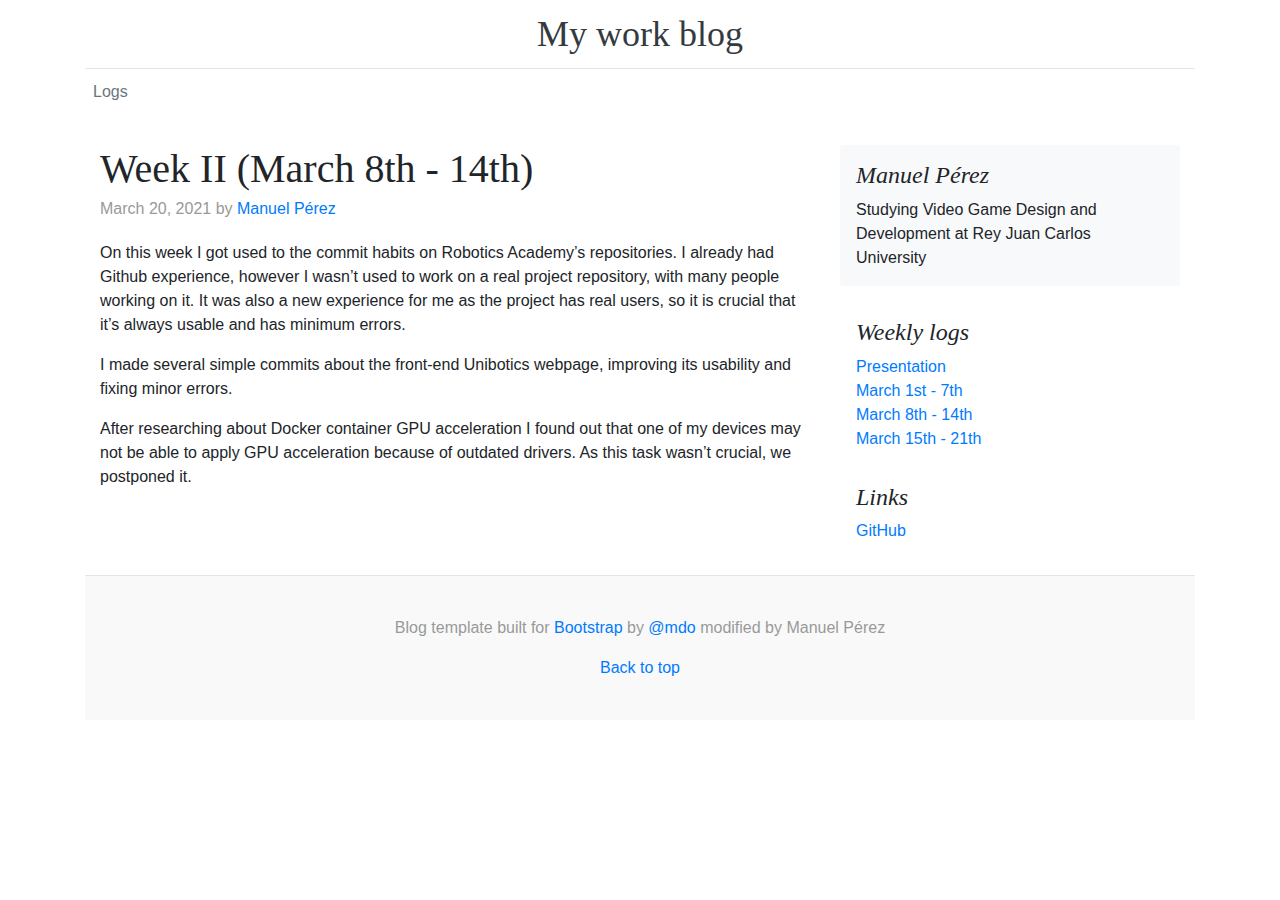
==== docs/post_2.html @ 705b3244 "Added week II and III" ====
<!doctype html>
<html lang="en">
  <head>
    <meta charset="utf-8">
    <meta name="viewport" content="width=device-width, initial-scale=1, shrink-to-fit=no">
    <meta name="description" content="My work blog">
    <meta name="author" content="Manuel">
    <link rel="icon" href="assets/logo.png">

    <title>My work blog</title>

    <link href="libraries/bootstrap.min.css" rel="stylesheet">
    <link href="blog.css" rel="stylesheet">
    <script src="libraries/jquery.js"></script>

    <script>
        $(function(){
            $('#header').load('html_base/header.html')
        });
    </script>
    <script>
        $(function(){
            $('#sidebar').load('html_base/sidebar.html')
        });
    </script>
    <script>
        $(function(){
            $('#footer').load('html_base/footer.html')
        });
    </script>
  </head>

  <body>
    <div class="container">
    
        <div id="header"></div>

        <main role="main" class="container">
        <div class="row">
            <div class="col-md-8 blog-main">

            <div class="blog-post">
                <h2 class="blog-post-title">Week II (March 8th - 14th)</h2>
                <p class="blog-post-meta">March 20, 2021 by <a href="#">Manuel Pérez</a></p>

                <p> On this week I got used to the commit habits on Robotics Academy’s repositories. I already had Github experience, however I wasn’t used to work on a real project repository, with many people working on it. It was also a new experience for me as the project has real users, so it is crucial that it’s always usable and has minimum errors.</p>
                <p> I made several simple commits about the front-end Unibotics webpage, improving its usability and fixing minor errors.</p>
                <p> After researching about Docker container GPU acceleration I found out that one of my devices may not be able to apply GPU acceleration because of outdated drivers. As this task wasn’t crucial, we postponed it.</p>
            </div>

            </div>

            <div class="col-md-4 blog-sidebar" id="sidebar"></div>

        </div>

        </main>

        <div id="footer"></div>
    </div>

    <script src="libraries/bootstrap.min.js"></script>
  </body>
</html>
---- docs/blog.css ----
.blog-header {
  line-height: 1;
  border-bottom: 1px solid #e5e5e5;
}

.blog-header-logo {
  font-family: "Sans-serif", serif;
  font-size: 2.25rem;
}

.blog-header-logo:hover {
  text-decoration: none;
}

h1, h2, h3, h4, h5, h6 {
  font-family: "Sans-serif", serif;
}

.display-4 {
  font-size: 2.5rem;
}
@media (min-width: 768px) {
  .display-4 {
    font-size: 3rem;
  }
}

.nav-scroller {
  position: relative;
  z-index: 2;
  height: 2.75rem;
  overflow-y: hidden;
}

.nav-scroller .nav {
  display: -webkit-box;
  display: -ms-flexbox;
  display: flex;
  -ms-flex-wrap: nowrap;
  flex-wrap: nowrap;
  padding-bottom: 1rem;
  margin-top: -1px;
  overflow-x: auto;
  text-align: center;
  white-space: nowrap;
  -webkit-overflow-scrolling: touch;
}

.nav-scroller .nav-link {
  padding-top: .75rem;
  padding-bottom: .75rem;
  font-size: .875rem;
}

.card-img-right {
  height: 100%;
  border-radius: 0 3px 3px 0;
}

.flex-auto {
  -ms-flex: 0 0 auto;
  -webkit-box-flex: 0;
  flex: 0 0 auto;
}

.h-250 { height: 250px; }
@media (min-width: 768px) {
  .h-md-250 { height: 250px; }
}

.border-top { border-top: 1px solid #e5e5e5; }
.border-bottom { border-bottom: 1px solid #e5e5e5; }

.box-shadow { box-shadow: 0 .25rem .75rem rgba(0, 0, 0, .05); }

/*
 * Blog name and description
 */
.blog-title {
  margin-bottom: 0;
  font-size: 2rem;
  font-weight: 400;
}
.blog-description {
  font-size: 1.1rem;
  color: #999;
}

@media (min-width: 40em) {
  .blog-title {
    font-size: 3.5rem;
  }
}

/* Pagination */
.blog-pagination {
  margin-bottom: 4rem;
}
.blog-pagination > .btn {
  border-radius: 2rem;
}

/*
 * Blog posts
 */
.blog-post {
  margin-bottom: 4rem;
}
.blog-post-title {
  margin-bottom: .25rem;
  font-size: 2.5rem;
}
.blog-post-meta {
  margin-bottom: 1.25rem;
  color: #999;
}

/*
 * Footer
 */
.blog-footer {
  padding: 2.5rem 0;
  color: #999;
  text-align: center;
  background-color: #f9f9f9;
  border-top: .05rem solid #e5e5e5;
}
.blog-footer p:last-child {
  margin-bottom: 0;
}
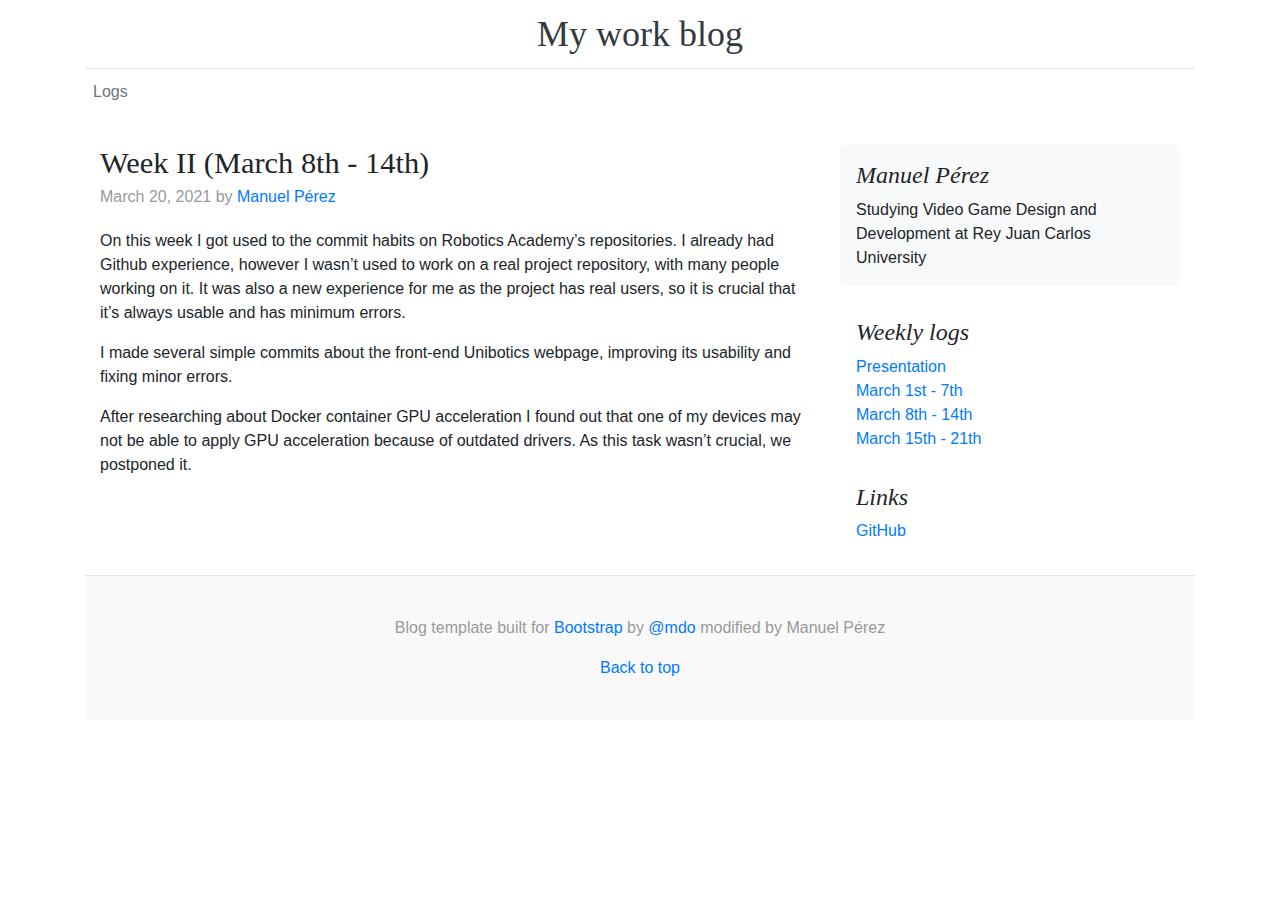
==== commit 73a7dae1: "Fixed wrong css link on posts 2, 3 & added gh-pages link on README" ====
--- a/docs/post_2.html
+++ b/docs/post_2.html
@@ -10,7 +10,7 @@
     <title>My work blog</title>
 
     <link href="libraries/bootstrap.min.css" rel="stylesheet">
-    <link href="blog.css" rel="stylesheet">
+    <link href="css/blog.css" rel="stylesheet">
     <script src="libraries/jquery.js"></script>
 
     <script>
--- a/docs/css/blog.css
+++ b/docs/css/blog.css
@@ -0,0 +1,130 @@
+.blog-header {
+  line-height: 1;
+  border-bottom: 1px solid #e5e5e5;
+}
+
+.blog-header-logo {
+  font-family: "Sans-serif", serif;
+  font-size: 2.25rem;
+}
+
+.blog-header-logo:hover {
+  text-decoration: none;
+}
+
+h1, h2, h3, h4, h5, h6 {
+  font-family: "Sans-serif", serif;
+}
+
+.display-4 {
+  font-size: 2.5rem;
+}
+@media (min-width: 768px) {
+  .display-4 {
+    font-size: 3rem;
+  }
+}
+
+.nav-scroller {
+  position: relative;
+  z-index: 2;
+  height: 2.75rem;
+  overflow-y: hidden;
+}
+
+.nav-scroller .nav {
+  display: -webkit-box;
+  display: -ms-flexbox;
+  display: flex;
+  -ms-flex-wrap: nowrap;
+  flex-wrap: nowrap;
+  padding-bottom: 1rem;
+  margin-top: -1px;
+  overflow-x: auto;
+  text-align: center;
+  white-space: nowrap;
+  -webkit-overflow-scrolling: touch;
+}
+
+.nav-scroller .nav-link {
+  padding-top: .75rem;
+  padding-bottom: .75rem;
+  font-size: .875rem;
+}
+
+.card-img-right {
+  height: 100%;
+  border-radius: 0 3px 3px 0;
+}
+
+.flex-auto {
+  -ms-flex: 0 0 auto;
+  -webkit-box-flex: 0;
+  flex: 0 0 auto;
+}
+
+.h-250 { height: 250px; }
+@media (min-width: 768px) {
+  .h-md-250 { height: 250px; }
+}
+
+.border-top { border-top: 1px solid #e5e5e5; }
+.border-bottom { border-bottom: 1px solid #e5e5e5; }
+
+.box-shadow { box-shadow: 0 .25rem .75rem rgba(0, 0, 0, .05); }
+
+/*
+ * Blog name and description
+ */
+.blog-title {
+  margin-bottom: 0;
+  font-size: 2rem;
+  font-weight: 400;
+}
+.blog-description {
+  font-size: 1.1rem;
+  color: #999;
+}
+
+@media (min-width: 40em) {
+  .blog-title {
+    font-size: 3.5rem;
+  }
+}
+
+/* Pagination */
+.blog-pagination {
+  margin-bottom: 4rem;
+}
+.blog-pagination > .btn {
+  border-radius: 2rem;
+}
+
+/*
+ * Blog posts
+ */
+.blog-post {
+  margin-bottom: 4rem;
+}
+.blog-post-title {
+  margin-bottom: .25rem;
+  font-size: 1.9rem;
+}
+.blog-post-meta {
+  margin-bottom: 1.25rem;
+  color: #999;
+}
+
+/*
+ * Footer
+ */
+.blog-footer {
+  padding: 2.5rem 0;
+  color: #999;
+  text-align: center;
+  background-color: #f9f9f9;
+  border-top: .05rem solid #e5e5e5;
+}
+.blog-footer p:last-child {
+  margin-bottom: 0;
+}
